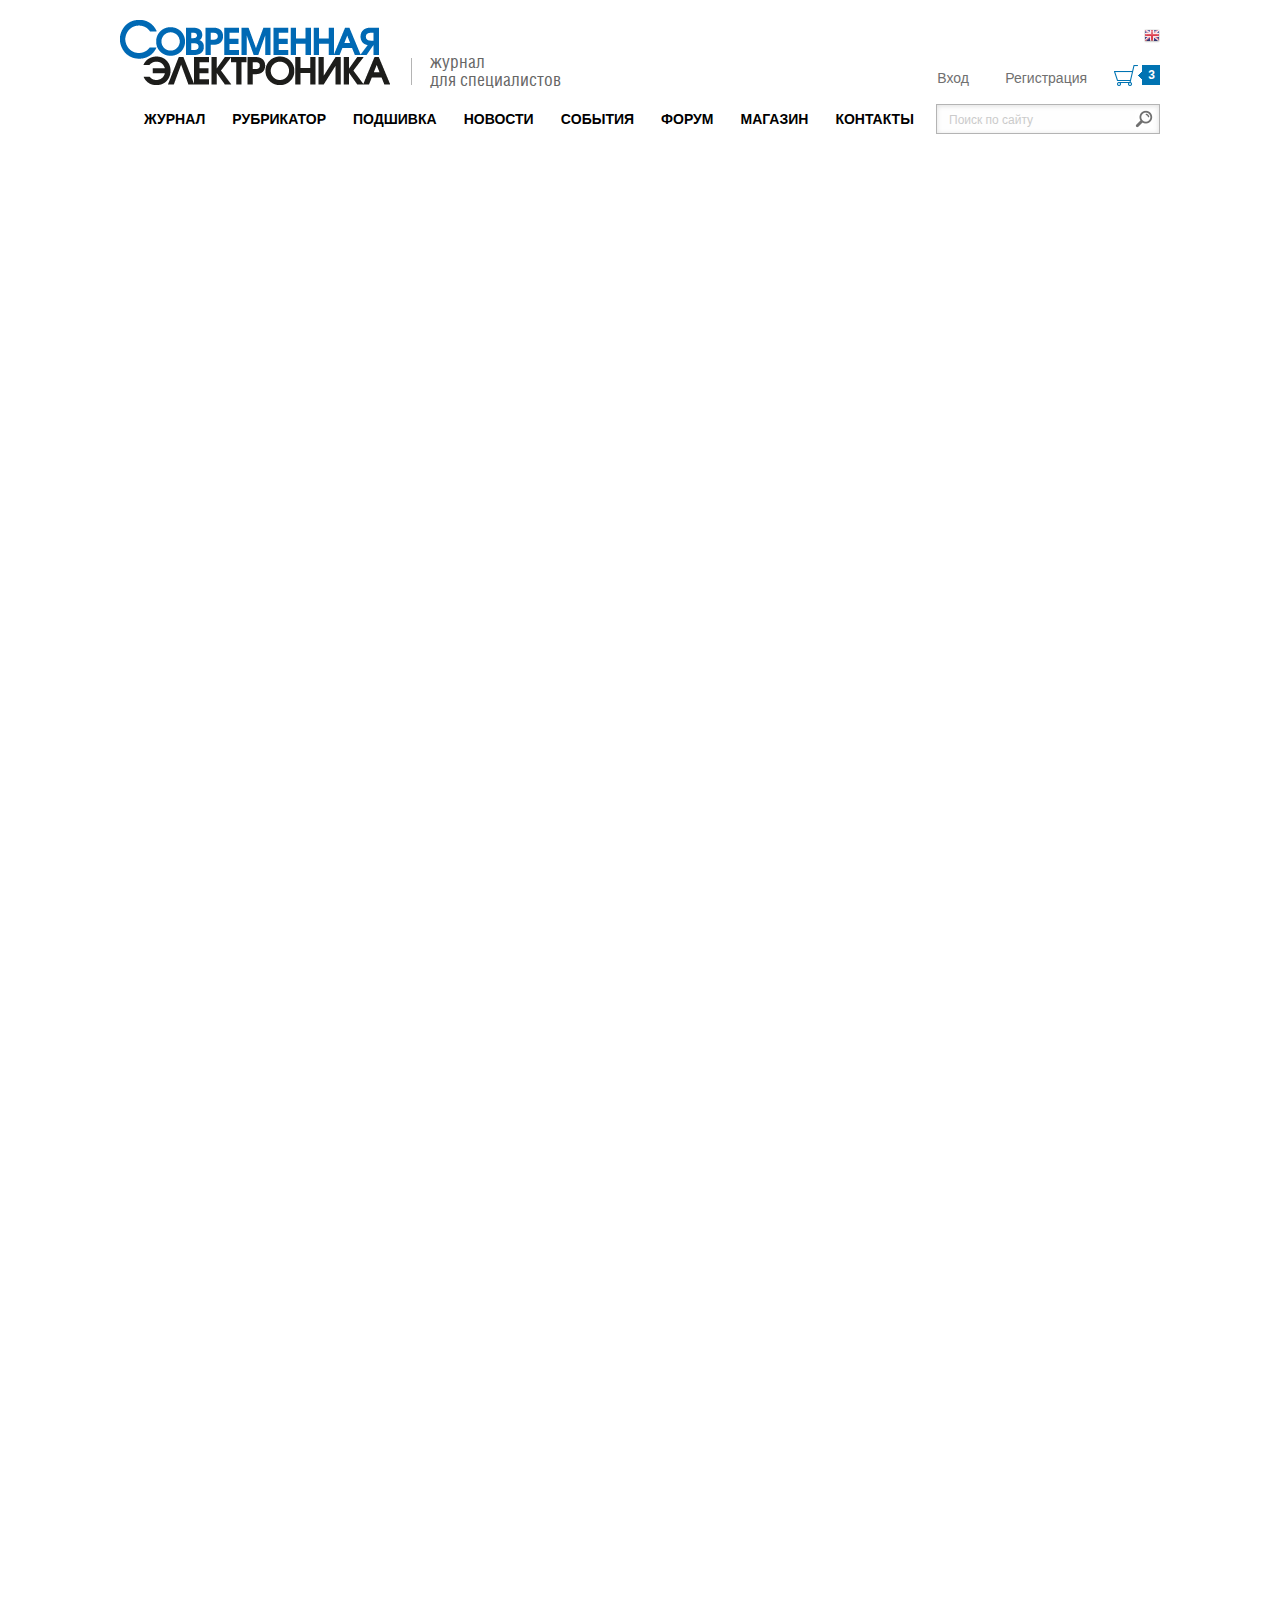
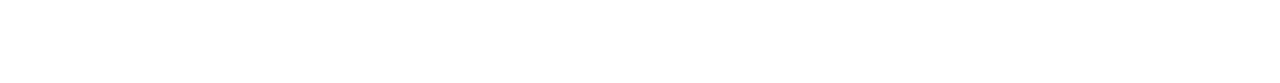
==== index.html @ d7ad1ee6 "source" ====
<!DOCTYPE html>
<html lang="en">
<head>
    <title>Home</title>
    <meta name = "format-detection" content = "telephone=no" />
    <meta charset="utf-8">
    <link rel="icon" href="images/favicon.ico" type="image/x-icon">
    <link rel="shortcut icon" href="images/favicon.ico" type="image/x-icon" />
    <link rel="stylesheet" type="text/css" media="screen" href="css/style.css">
    <script type="text/javascript" src="js/jquery.js"></script>
    <script type="text/javascript" src="js/superfish.js"></script>
	 <script type="text/javascript" src="js/jquery.mobilemenu.js"></script>
	 <script type="text/javascript" src="js/jquery.flexslider.js"></script>
	 <script type="text/javascript" src="js/jquery.easing.1.3.js"></script>
	 <script src="js/script.js"></script>
	 <script type="text/javascript">
		  $(window).load(function() {
				$('.flexslider').flexslider({
				  animation: "slide"
				});
			 });
	 </script>
	<!--[if lt IE 8]>
   <div style=' clear: both; text-align:center; position: relative;'>
     <a href="http://windows.microsoft.com/en-US/internet-explorer/products/ie/home?ocid=ie6_countdown_bannercode">
       <img src="http://storage.ie6countdown.com/assets/100/images/banners/warning_bar_0000_us.jpg" border="0" height="42" width="820" alt="You are using an outdated browser. For a faster, safer browsing experience, upgrade for free today." />
    </a>
  </div>
<![endif]-->
    <!--[if lt IE 9]>
   	<script type="text/javascript" src="js/html5.js"></script>
    	<link rel="stylesheet" type="text/css" media="screen" href="css/ie.css">
    <![endif]-->
</head>
<body>
<!--==============================header=================================-->
   	<header>
      <div class="clearfix">
        <div class="head_left f_left"> 
          <h1 class="logo f_left">
            <a href="index.html">
              Cовременная электроника
            </a>
          </h1>
          <div class="header_magazine">
            <p class="header_magazine_text helios">журнал<br> для специалистов</p>
          </div>
        </div>
        <div class="header_right f_right">
          <div class="flag">
            <a href="#"><img src="images/engl_flag.png" alt=""></a>
          </div>
          <div class="header_links">
            <a href="#" class="input">Вход</a> 
            <a href="#" class="registration">Регистрация</a> 
            <a href="#" class="basket">
              <img src="images/input.png" alt="">
              <span class="basket_item">3</span>
            </a>
          </div>
        </div>
      </div>

	    <nav class="clearfix">
        <ul class="sf-menu">
          <li class="sf-menu_item current">
            <a href="index.html">ЖУРНАЛ</a>
          </li>
          <li class="sf-menu_item current">
            <a href="index-1.html">РУБРИКАТОР</a>
          </li>
          <li class="sf-menu_item current">
            <a href="index-2.html">ПОДШИВКА</a>
          </li>
          <li class="sf-menu_item current">
            <a href="index-3.html">НОВОСТИ</a>
          </li>
          <li class="sf-menu_item current">
            <a href="index-4.html">CОБЫТИЯ</a>
          </li>
          <li class="sf-menu_item current">
            <a href="index-5.html">ФОРУМ</a>
          </li>
          <li class="sf-menu_item current">
            <a href="index-6.html">МАГАЗИН</a>
          </li>
          <li class="sf-menu_item current">
            <a href="index-7.html">КОНТАКТЫ</a>
          </li>
        </ul>
        <form class="search" action="#">
          <input type="text" name="search" value="Поиск по сайту"><button></button>
        </form>
        <div class="clear"></div>
      </nav>
    </header>
<!--==============================content================================-->
    <section id="content">
    	<div class="container_">
        
      </div>
    </section>
<!--==============================footer=================================-->
    <footer>
    </footer>
</body>
</html>
---- css/style.css ----
@import "../css/reset.css";
@import "../css/skeleton.css";
@import "../css/superfish.css";
@import "../css/flexslider.css";
@import "../font/font.css";
article,aside,audio,canvas,command,datalist,details,embed,figcaption,figure,footer,header,hgroup,keygen,meter,nav,output,progress,section,source,video{display:block}mark,rp,rt,ruby,summary,time{display:inline}
/* Global properties ======================================================== */
html {width:100%}

body {
  font-family:Arial, Helvetica, sans-serif;
  font-size:12px;
  line-height:;
  color:#666;
  min-width:960px;
  background:url() 0 0 repeat ;
  -webkit-text-size-adjust: none;
}

/*----------------------> Links And buttons <------------------*/
a {
  color:#;
  outline:none;
  text-decoration:none;
  cursor:pointer;
}
a:hover{
  color:#;
  text-decoration:none;
}

.button{
  display:inline-block;
  padding:0 0 0 0;
  margin: 0 0 0 0;
  font-size: px;
  line-height: px;
  color:#;
 }
.button:hover{
  background:;
  color:#000;
}

/*----------------------> Basic Classes <------------------*/
.reg {text-transform:uppercase}
.f_left {float:left}
.f_right {float:right}
.al_right {text-align:right}
.al_center {text-align:center}

.it{font-style:italic}
.let{letter-spacing:-1px}

/*----------------------> Indents Zero <------------------*/

.m_bot_zero{ margin-bottom:0 !important;}
.m_left_zero{ margin-left:0 !important;}
.p_bot_zero{ padding-bottom:0 !important;}
.p_left_zero{ padding-left:0 !important;}

/*----------------------> Positions <------------------*/
.p_abs{position: absolute;}
.p_rel{position: relative;}
.p_fix{position: fixed;}
.clear {clear:both;width:100%;line-height:0;font-size:0;}
.wrapper {overflow:hidden}
.f_elem *:first-child{margin-top: 0 !important;}
.f_elem1 *:first-child{margin-top: 0 !important;border: none !important;}

.bg_none{ background:none !important;}

/*----------------------> Displays <------------------*/

.d_block{ display:block;}
.d_in-block{ display:inline-block;}

/*----------------------> Basic Colors <------------------*/



/*======================> Header <======================*/

header {
  width: 1040px; 
  margin: 0 auto;
  padding-top: 20px;
}
h1.logo{}
h1.logo a{
  display:block;
  width:270px;
  height:65px;
  background:url(../images/logo.png) 0 0 no-repeat;
  text-decoration:none;
  text-indent:-9999px;
}
.header_magazine{
  float: left;
  margin: 25px 0 0 21px;
  padding-top: 8px; 
  font-size: 18px;
  line-height: 18px;
  height: 50px;
}
.header_magazine_text{
  padding-left: 19px;
  position: relative;
}
.header_magazine_text:before{
  content: "";
  display: block;
  width: 1px;
  height: 27px;
  background: url(../images/border_magazine.png) no-repeat;
  position: absolute;
  left: 0;
  top: 5px;
}
.header_right{
  text-align: right;
}
.flag{
  margin-top: 9px;
}
.header_links{
  margin: 21px 0 0 0;
  padding: 6px 0 0 0;
}
.header_links a{
  color: #707070;
  font-size: 14px;
  display: inline-block;
}
.input{
  margin-right: 33px;
}
.registration{
  margin-right: 24px;
}
.input:hover{
  text-decoration: underline;
}
.registration:hover{
  text-decoration: underline;
}

.basket{
  position: relative;
  top: -5px;
}
.basket_item{
  display: inline-block;
  background: #0073b2;
  padding: 3px 5px 3px 6px;
  color: #fff;
  position: relative;
  font-size: 12px;
  font-weight: bold;
}
  .basket_item:before{
    content: "";
    width: 4px;
    height: 7px;
    position: absolute;
    left: -4px;
    top: 7px;
    display: block; 
    background: url(../images/aroww_basket.png) 0 0 no-repeat;
  }
/*=====================> Navigation ========================*/
.sf-menu_item{
  margin-left: 27px;
  font-size: 14px;
}  
.sf-menu_item:first-child{
  margin-left: 24px;
}  
.sf-menu_item a{
  color: #000;
  font-weight: bold;
  display: block;
  padding: 8px 0;
}
.sf-menu_item:hover a{
  text-decoration: underline;
}
.search{
  height: 28px;
  width: 222px;
  float: right;
  margin: 1px 0 0 0; 
  border: 1px solid #b4b4b4;
  position: relative;
  background: #fefefe;
  box-shadow: inset 0 1px 5px 0 #dfdfdf;
}
.search input{
  color: #cbcbcb;
  height: 15px;
  width: 200px;
  margin: 6px 0 0 10px;
  font-size: 12px;
  border: none;
  background: #fefefe;
}
button{
  display: inline-block;
  position: absolute;
  border: none;
  width: 18px;
  height: 18px;
  right: 6px;
  top: 5px;
  background: url(../images/bottom_search.jpg) no-repeat;
  cursor: pointer;
  outline: none;
}
/*=====================> Content ========================*/
#content {padding:0px 0px 0px 0px; min-height: 1500px;}
.cont_pad{padding:0 0 0 0 !important;}

/*=====================> Paragraphs ========================*/

p {margin-bottom:18px}
.p2{ margin-bottom:0;}
.p3{ margin-bottom:0;}
.p4{ margin-bottom:0;}
.p5{ margin-bottom:0;}
.p6{ margin-bottom:0;}


/*=====================> Lists ========================*/
.list1{}
.list1_item{
  background:url(../images/marker1.png) 0 7px no-repeat;
  padding-left:20px;
}
.list1_link{}

.list2{}
.list2_item{
  background:url(../images/marker1.png) 0 7px no-repeat;
  padding-left:20px;
}
.list2_link{}

.list3{}
.list3_item{
  background:url(../images/marker1.png) 0 7px no-repeat;
  padding-left:20px;
}
.list3_link{}

/*=====================> Titles ========================*/
h2,h3,h4{
  font-weight:normal;
}
.title1{
  font-size: px;
  line-height: px;
  color:#;
}

.title2{
  font-size: px;
  line-height: px;
  color:#;
}

.t_ind{ margin-bottom:px;}
.t_ind1{ margin-bottom:px;}
.t_ind2{ margin-bottom:px;}

/*================================>> FONTS  <<========================================*/
.helios{font-family: 'helioscondcregular';}


/*================================>> hovers <<========================================*/
a{
    -webkit-transition: all 0.7s ease;
    -moz-transition: all 0.7s ease;
    -o-transition: all 0.7s ease;
    transition: all 0.7s ease;
}
a:hover{
    -webkit-transition: all 0.1s ease;
    -moz-transition: all 0.1s ease;
    -o-transition: all 0.1s ease;
    transition: all 0.1s ease;
}



/*================================>> Contact Form <<========================================*/
#contact-form {
  padding:0px 0 0 0;
  position: relative;
}
#contact-form .success
{
  display: block;
  position: absolute;
  width: 100%;
  top: 0;
  left:0;
  z-index: 99;
  background: #fff;
  border: 1px solid #000;
  text-align: center;
  padding: 20px 0;
}
#contact-form textarea, #contact-form input[type="text"]{
  margin:0;
  font-size:12px;
  border:1px solid #e7e7e7;
  color:#969696;
  padding:7px 10px;
  outline:none;
  position:relative;
  font-family:Arial, Helvetica, sans-serif;
  background:#fff;
  -webkit-box-sizing: border-box;
  -moz-box-sizing: border-box;
  box-sizing: border-box;
}
#contact-form input[type="text"]{
  width:347px;
}
#contact-form textarea {
  overflow:auto;
  width:433px;
  height:172px;
  resize:none;
  float:left;
  margin: 0 0 0 0;
}
  
#contact-form label {
  display:inline-block;
  position: relative;
  min-height:45px;
  overflow:hidden;
 }
#contact-form label.message {
  display:block;
  padding-bottom:0;
}
#contact-form .button {
  margin-left:8px;
}
#contact-form .error, #contact-form .empty, #contact-form .success {display:none;}
#contact-form .error, #contact-form .empty {
  text-align:left;
  color:red;
  font-size:11px;
  position: absolute;
  right: 10px;
  top: 5px;
}
#contact-form .buttons2 {
  overflow:hidden;
  text-align:right;
  position:relative;
  clear:both;
  padding-top:25px;
}
#contact-form .buttons2 a {
	cursor:pointer;
	margin-top:0;
	text-align:center;
}
#contact-form span{
  display:block;
  margin: 0px 0 0 5px;
 }

.map_wrapper{
  overflow:hidden;
  display:inline-block;
  margin-bottom:26px;
}


/*================================>> Contacts Info <<========================================*/
#map_canvas {
   width:411px;
   height:237px;
}
.adress{}
.adress span{
  display:inline-block;
  width:74px;
}
.adress dt{ margin-bottom:14px;}

.demo{}
.demo:hover{ text-decoration:underline;}
/*
<dl class="adress">
  <dt><strong>8901 Marmora Road,<br>Glasgow, D04 89GR.</strong></dt>
  <dd><span>Freephone:</span>+1 800 559 6580</dd>
  <dd><span>Telephone:</span>+1 800 603 6035</dd>
  <dd><span>FAX:</span>+1 800 889 9898</dd>
  <dd>E-mail: <a href="#" class="demo">mail@demolink.org</a></dd>
</dl>
<div class="social">
	<a href="#" title="RSS"><img src="images/soc1.png" alt=""></a>
	<a href="#" title="Twitter"><img src="images/soc2.png" alt=""></a>
	<a href="#" title="Facebook"><img src="images/soc3.png" alt=""></a>
	<a href="#" title="Google +"><img src="images/soc4.png" alt=""></a>
</div>
*/

/*================================>> Footer <<========================================*/
footer {
  padding:22px 0 26px;
}
.social{
  overflow:hidden;
}
.social a{
  display:block;
  float:left;
  width:32px;
  height:32px;
  overflow:hidden;
  margin-left:8px;
}
.social a:first-child{margin: 0 0 0 0;}
.social a:hover img{
  margin-top:-32px;
}
---- css/ie.css ----
{behavior:url(js/PIE.htc);position:relative;}
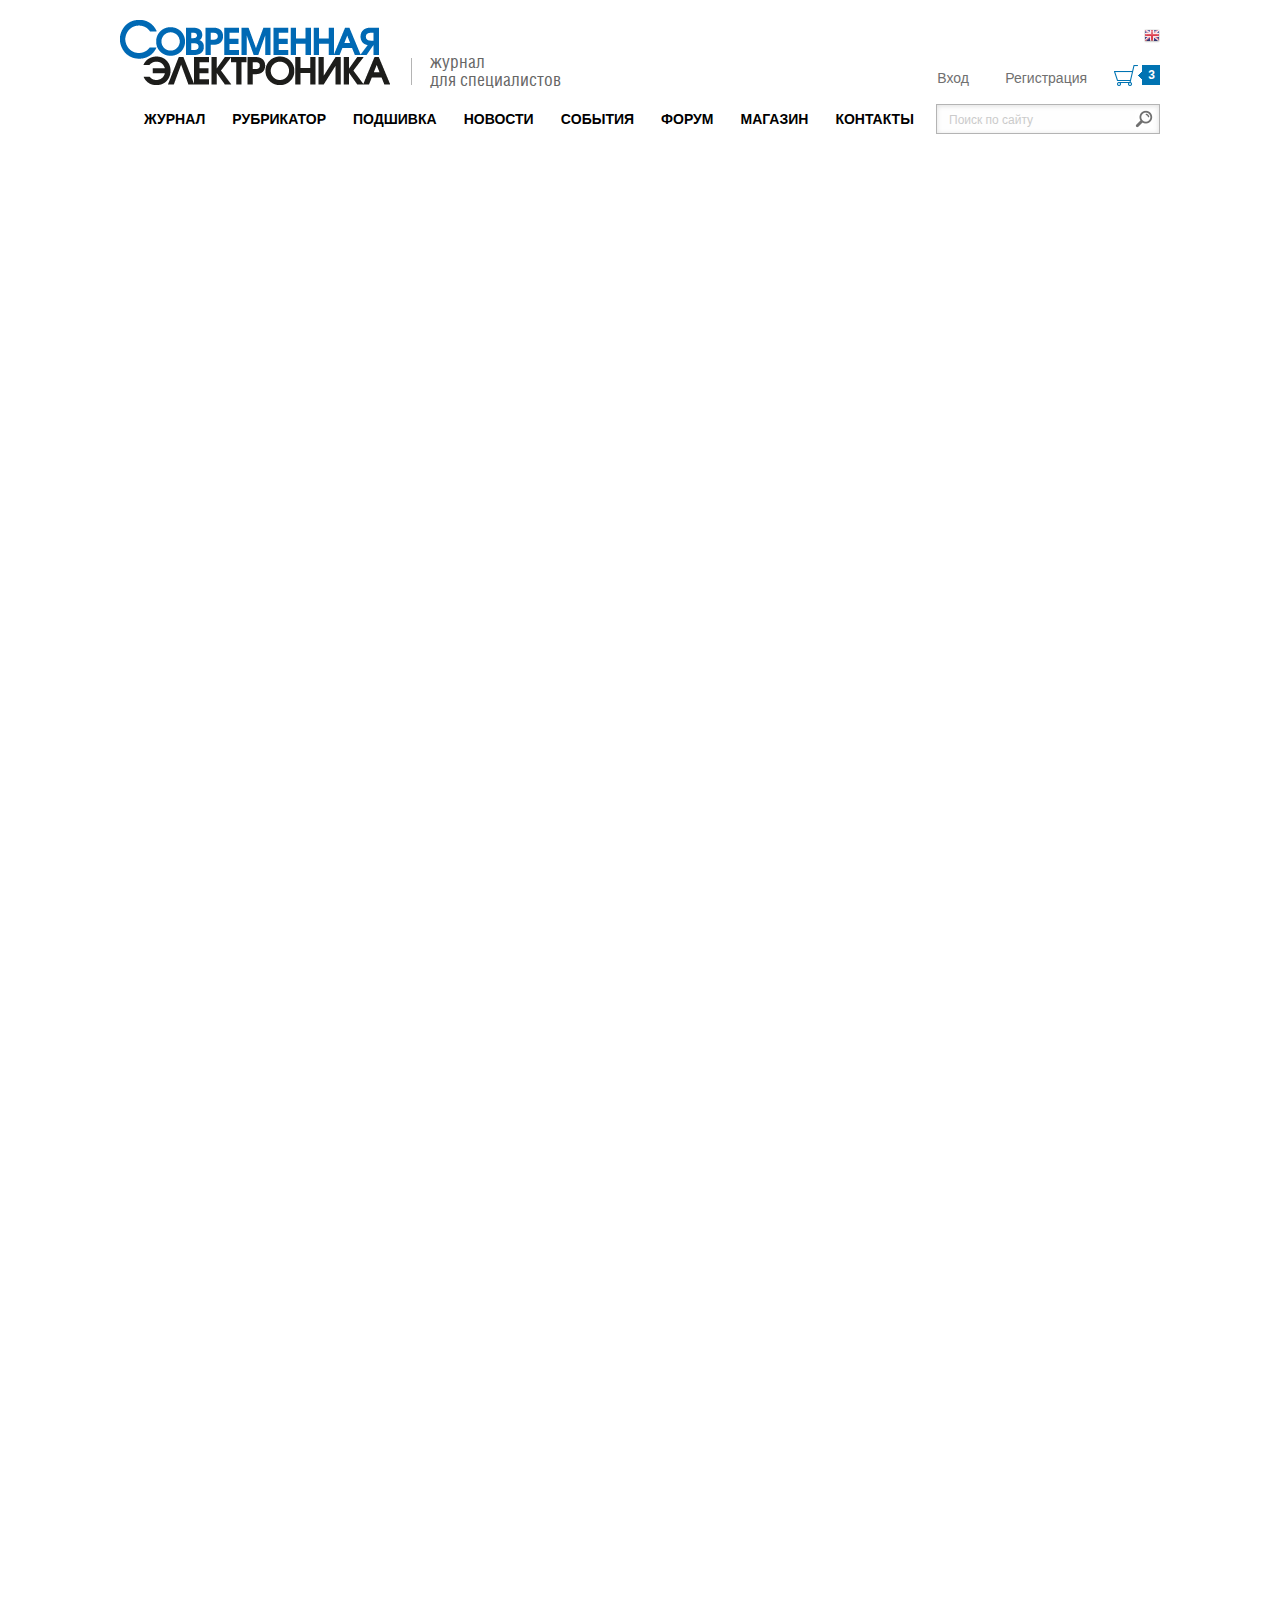
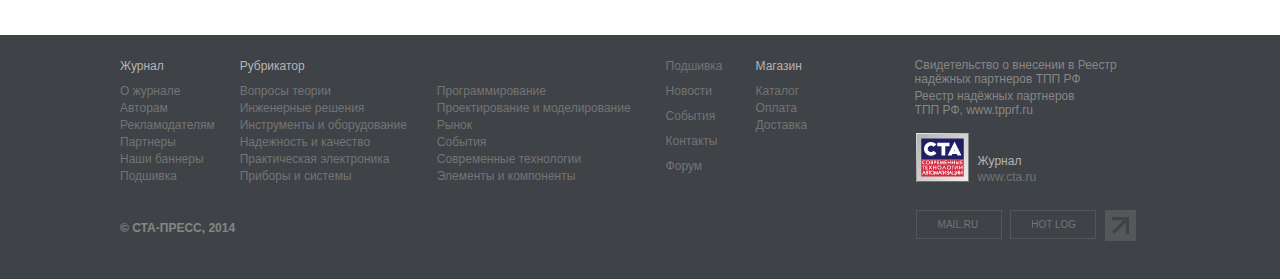
==== commit 2dd4cc57: "Changes" ====
--- a/index.html
+++ b/index.html
@@ -101,7 +101,134 @@
       </div>
     </section>
 <!--==============================footer=================================-->
-    <footer>
+    <footer class="clearfix">
+      <div class="footer_shell">
+        <div class="footer_left f_left clearfix">
+          <div class="footer_list wrapper">
+            <ul class="footer_list1">
+              <li class="footer_title1">
+                <h5>Журнал</h5>
+              </li>
+              <li class="footer_list1_item">
+                <a href="#">О журнале</a>
+              </li>
+              <li class="footer_list1_item">
+                <a href="#">Авторам</a>
+              </li>
+              <li class="footer_list1_item">
+                <a href="#">Рекламодателям</a>
+              </li>
+              <li class="footer_list1_item">
+                <a href="#">Партнеры</a>
+              </li>
+              <li class="footer_list1_item">
+                <a href="#">Наши баннеры</a>
+              </li>
+              <li class="footer_list1_item">
+                <a href="#">Подшивка</a>
+              </li>
+            </ul>
+            <ul class="footer_list2">
+              <li class="footer_title2">
+                <h5>Рубрикатор</h5>
+              </li>
+              <li class="footer_list2_item">
+                <a href="#">Вопросы теории</a>
+              </li>
+              <li class="footer_list2_item">
+                <a href="#">Инженерные решения</a>
+              </li>
+              <li class="footer_list2_item">
+                <a href="#">Инструменты и оборудование</a>
+              </li>
+              <li class="footer_list2_item">
+                <a href="#">Надежность и качество</a>
+              </li>
+              <li class="footer_list2_item">
+                <a href="#">Практическая электроника</a>
+              </li>
+              <li class="footer_list2_item">
+                <a href="#">Приборы и системы</a>
+              </li>
+            </ul>
+            <ul class="footer_list3">
+              <li class="footer_list3_item">
+                <a href="#">Программирование</a>
+              </li>
+              <li class="footer_list3_item">
+                <a href="#">Проектирование и моделирование</a>
+              </li>
+              <li class="footer_list3_item">
+                <a href="#">Рынок</a>
+              </li>
+              <li class="footer_list3_item">
+                <a href="#">События</a>
+              </li>
+              <li class="footer_list3_item">
+                <a href="#">Современные технологии</a>
+              </li>
+              <li class="footer_list3_item">
+                <a href="#">Элементы и компоненты</a>
+              </li>
+            </ul>
+            <ul class="footer_list4">
+              <li class="footer_list4_item">
+                <a href="#">Подшивка</a>
+              </li>
+              <li class="footer_list4_item">
+                <a href="#">Новости</a>
+              </li>
+              <li class="footer_list4_item">
+                <a href="#">События</a>
+              </li>
+              <li class="footer_list4_item">
+                <a href="#">Контакты</a>
+              </li>
+              <li class="footer_list4_item">
+                <a href="#">Форум</a>
+              </li>
+            </ul>
+            <ul class="footer_list5">
+              <li class="footer_title3">
+                <h5>Магазин</h5>
+              </li>
+              <li class="footer_list5_item">
+                <a href="#">Каталог</a>
+              </li>
+              <li class="footer_list5_item">
+                <a href="#">Оплата</a>
+              </li>
+              <li class="footer_list5_item">
+                <a href="#">Доставка</a>
+              </li>
+            </ul>
+          </div>  
+          <p class="copirate">© СТА-ПРЕСС, 2014</p>
+        </div>  
+        <div class="footer_right f_right clearfix">
+          <div class="footer_right_inform wrapper">
+            <p class="footer_right_p1">Свидетельство о внесении в Реестр<br>
+            надёжных партнеров ТПП РФ</p>
+            <p class="footer_right_p2">Реестр надёжных партнеров<br>
+            ТПП РФ, www.tpprf.ru</p>
+            <a class="cta f_left" href="#">
+              <img src="images/CTA.jpg" alt="">
+            </a>
+            <p class="footer_right_p3">Журнал<br><a href="#">www.cta.ru</a></p>
+          </div>  
+          <div class="footer_links wrapper">  
+            <a class="footer_link_mail" href="#">
+              MAIL.RU
+            </a>
+            <a class="footer_link_hot" href="#">
+              HOT LOG
+            </a>
+            <a class="footer_link_img" href="#">
+              <img src="images/footer_arrow.jpg" alt="">
+            </a>
+          </div> 
+        </div>
+      </div>
     </footer>
 </body>
 </html>--- a/css/style.css
+++ b/css/style.css
@@ -414,7 +414,82 @@
 
 /*================================>> Footer <<========================================*/
 footer {
-  padding:22px 0 26px;
+  padding:23px 0 26px;
+  background: #3f4246;
+}
+footer a{
+  color: #737475;
+}
+footer a:hover{
+  color: #b4b4b4;
+}
+footer h5{
+  color: #b4b4b4; 
+  font-weight: 100;
+}
+.footer_shell{
+  width: 1040px; 
+  margin: 0 auto;
+}
+.footer_list1, .footer_list2, .footer_list3, .footer_list4, .footer_list5{
+  float: left;
+  line-height: 17px;
+}
+.footer_list1{margin-right: 25px}
+.footer_list2{margin-right: 30px}
+.footer_list3{margin: 25px 35px 0 0}
+.footer_list4{margin-right: 33px}
+.footer_title1, .footer_title2, .footer_title3{
+  margin: 0 0 8px 0; 
+}
+.footer_list4_item{
+  margin-top: 8px;
+}
+.footer_list4_item:first-child{
+  margin-top: 0;
+}
+.footer_right{
+  margin-right: 24px;
+}
+.footer_right_p1{
+  margin-bottom: 3px;
+  color: #868686;
+}
+.footer_right_p2{
+  margin-bottom: 16px;
+  color: #868686;
+}
+.footer_right_p3{
+  float: left;
+  margin: 20px 0 0 9px;
+  color: #b4b4b4;
+  line-height: 16px;
+}
+.cta{
+  margin-left: 1px;
+}
+.footer_links{
+  margin-top: 25px;
+}
+.footer_link_mail, .footer_link_hot, .footer_link_img{
+  float: left;
+}
+.footer_link_mail, .footer_link_hot{
+  border: 1px solid #54575a;
+  font-size: 10px;
+}
+.footer_link_mail{padding: 8px 23px 8px 21px;margin-left: 1px;}
+.footer_link_hot{padding: 8px 19px 8px 20px;margin: 0 9px 0 8px;}
+.footer_link_mail:hover{
+  border: 1px solid #b4b4b4;
+} 
+.footer_link_hot:hover{
+  border: 1px solid #b4b4b4;
+}
+.copirate{
+  margin-top: 36px;
+  color: #868686;
+  font-weight: bold;
 }
 .social{
   overflow:hidden;
